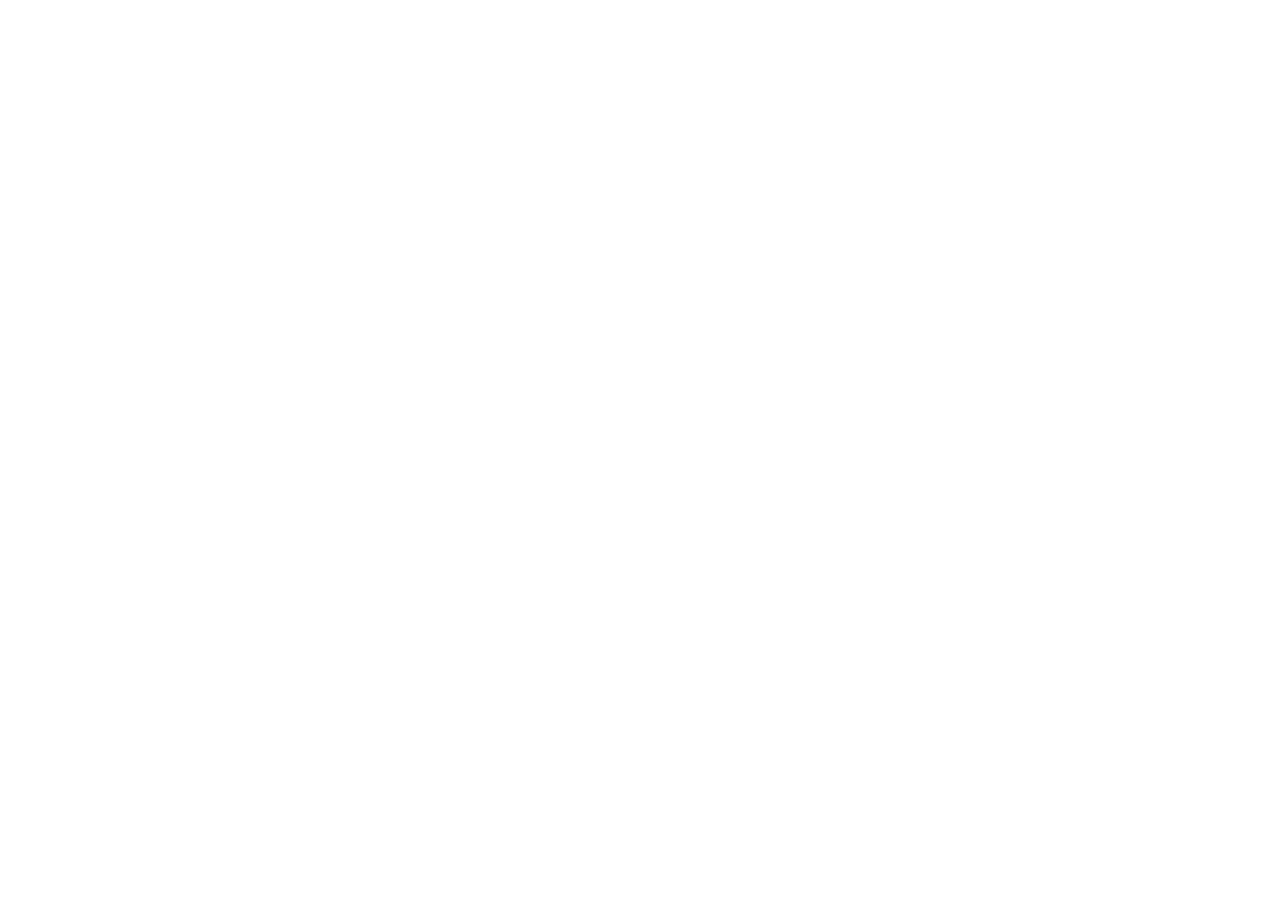
==== index.html @ 6ac8a4e5 "Inizio" ====
<!DOCTYPE html>
<html lang="en">
<head>
    <meta charset="UTF-8">
    <meta http-equiv="X-UA-Compatible" content="IE=edge">
    <meta name="viewport" content="width=device-width, initial-scale=1.0">
    <title>La mia storia</title>
</head>
<body>
    
</body>
</html>
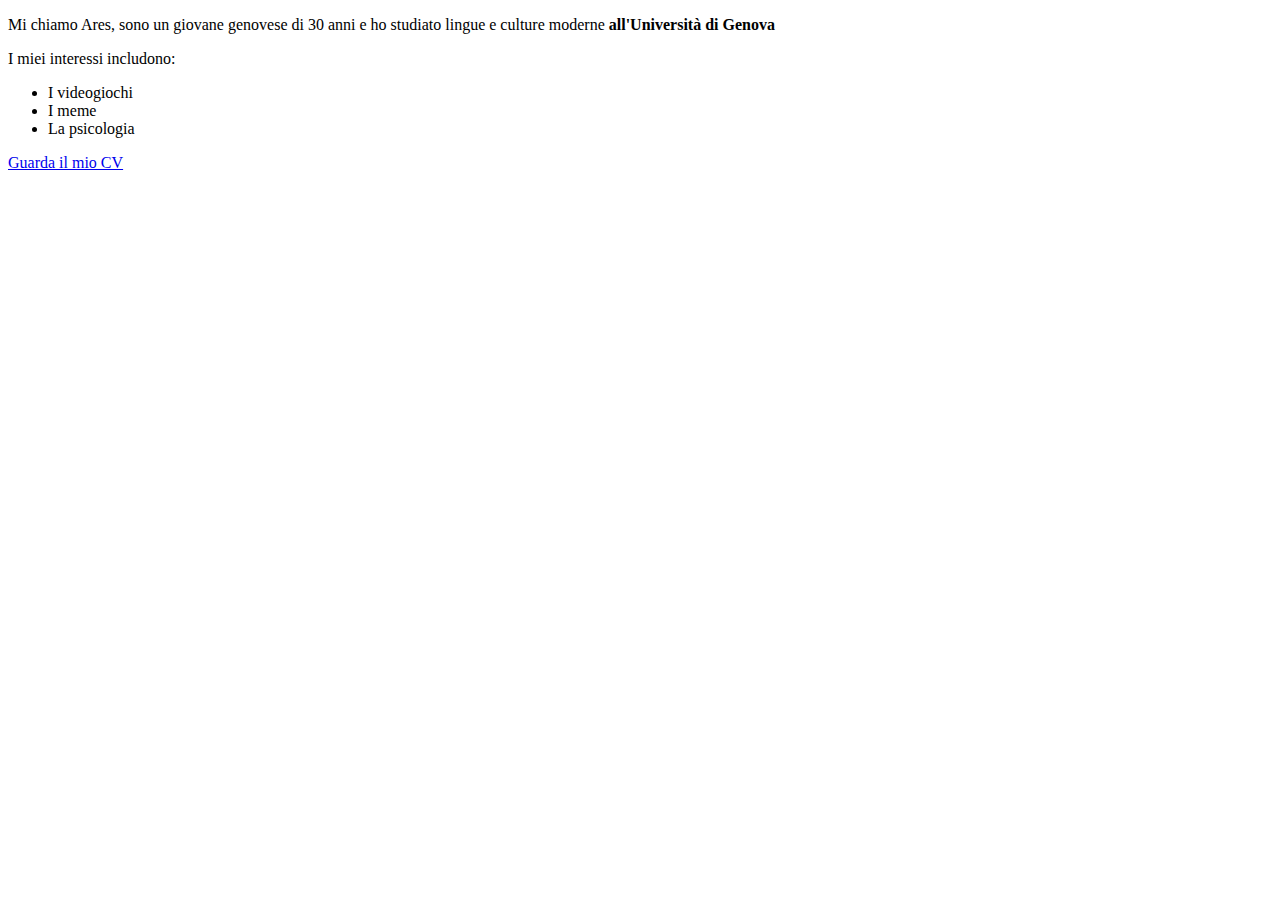
==== commit 80638f0b: "Creazione e inizio stesura pagina "CV"" ====
--- a/index.html
+++ b/index.html
@@ -7,6 +7,18 @@
     <title>La mia storia</title>
 </head>
 <body>
-    
+<p>
+Mi chiamo Ares, sono un giovane genovese di 30 anni e ho studiato lingue e culture moderne <b>all'Università di Genova </b>    
+</p>
+<p>
+    I miei interessi includono:
+    <ul>
+        <li>I videogiochi</li>
+        <li>I meme</li>
+        <li>La psicologia</li>
+    </ul>
+</p>
+
+<a href="./cv.html">Guarda il mio CV</a>
 </body>
 </html>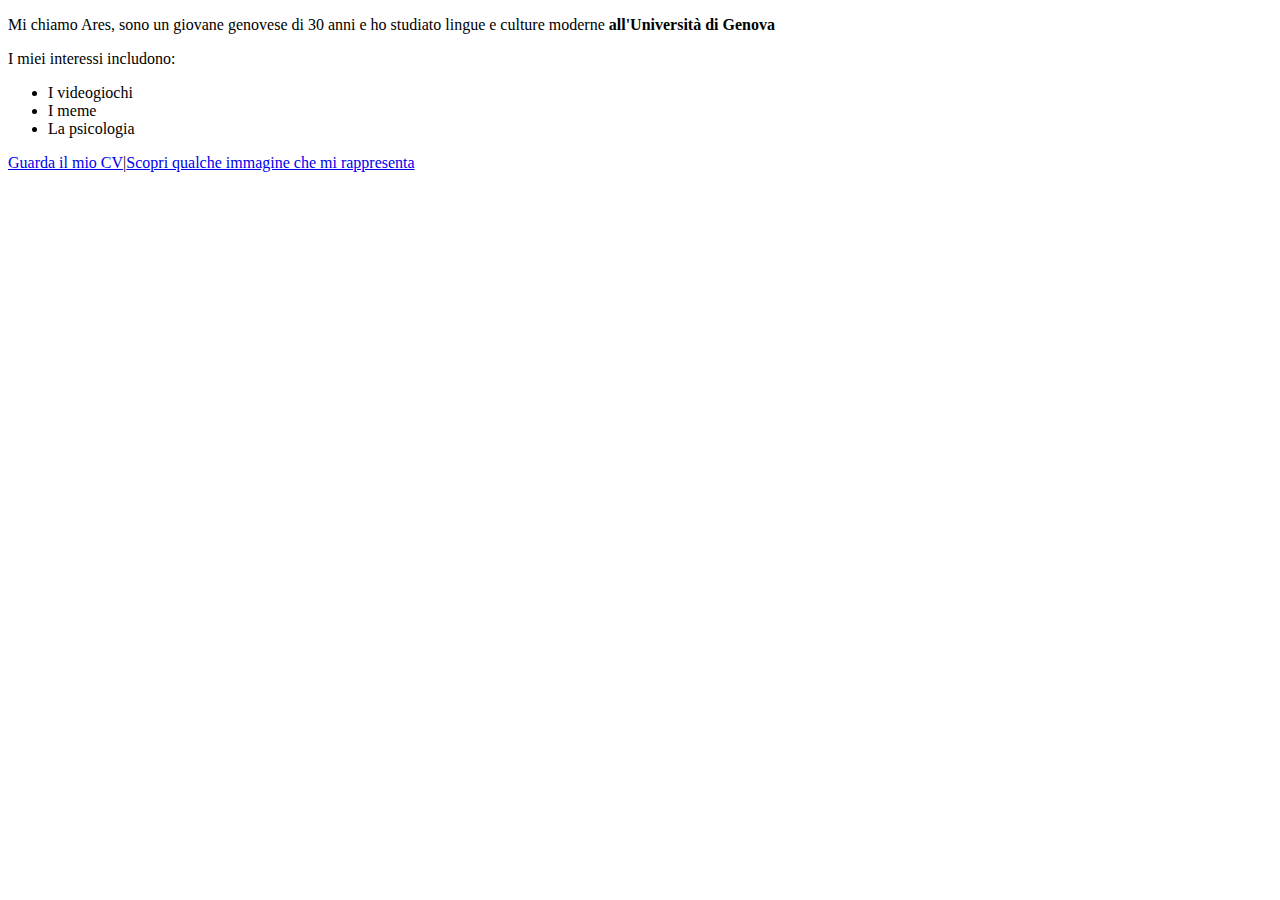
==== commit 5e0d4a59: "Creazione della galleria e inserimento di alcuni file interni ed esterni" ====
--- a/index.html
+++ b/index.html
@@ -1,5 +1,5 @@
 <!DOCTYPE html>
-<html lang="en">
+<html lang="it">
 <head>
     <meta charset="UTF-8">
     <meta http-equiv="X-UA-Compatible" content="IE=edge">
@@ -19,6 +19,6 @@
     </ul>
 </p>
 
-<a href="./cv.html">Guarda il mio CV</a>
+<a href="./cv.html">Guarda il mio CV</a>|<a href="./galleria.html">Scopri qualche immagine che mi rappresenta</a>
 </body>
 </html>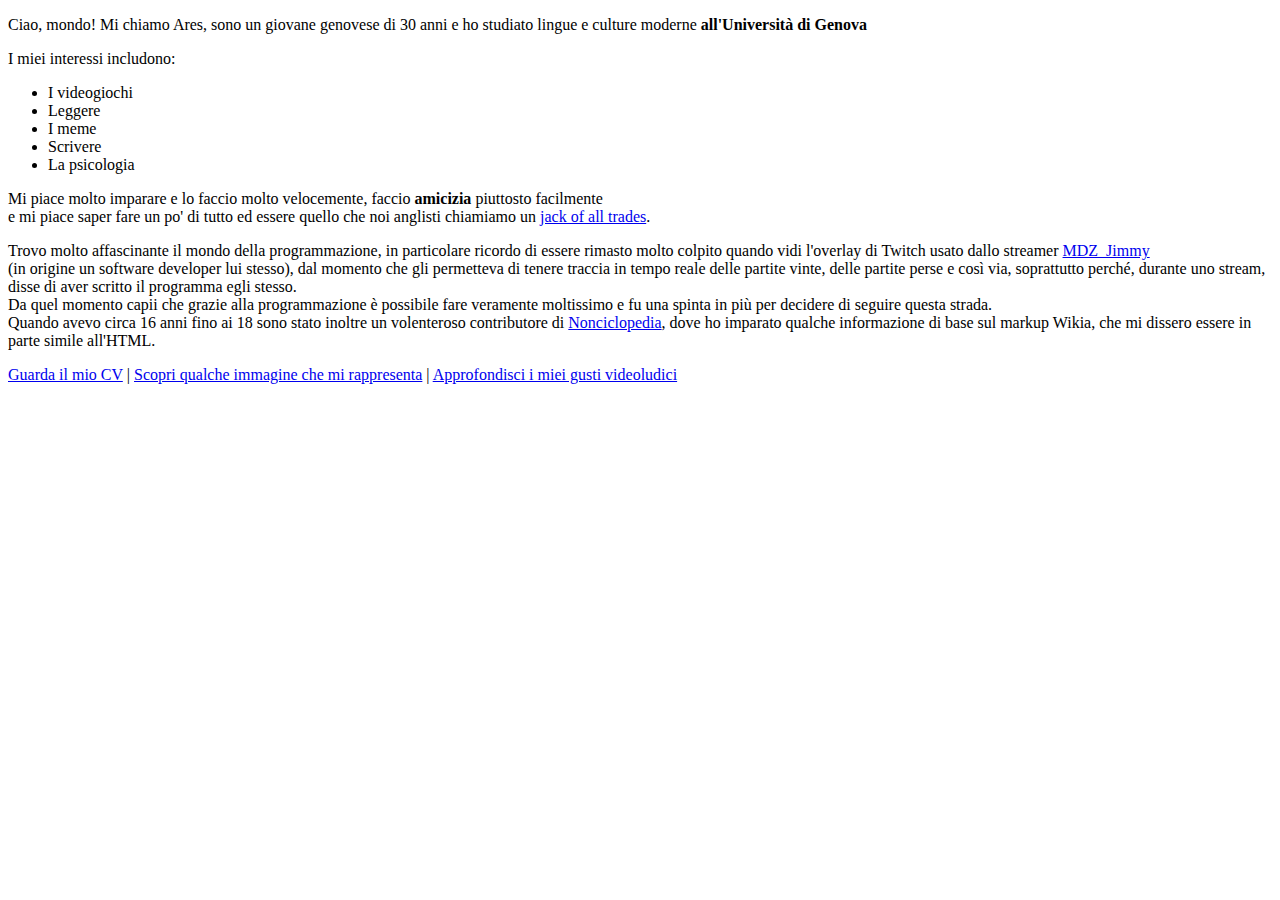
==== commit 5ef64c60: "Creazione della pagina sui miei interessi e ampliamento altre pagine" ====
--- a/index.html
+++ b/index.html
@@ -8,17 +8,28 @@
 </head>
 <body>
 <p>
-Mi chiamo Ares, sono un giovane genovese di 30 anni e ho studiato lingue e culture moderne <b>all'Università di Genova </b>    
+Ciao, mondo! Mi chiamo Ares, sono un giovane genovese di 30 anni e ho studiato lingue e culture moderne <b>all'Università di Genova </b>    
 </p>
 <p>
     I miei interessi includono:
     <ul>
         <li>I videogiochi</li>
+        <li>Leggere</li>
         <li>I meme</li>
+        <li>Scrivere</li>
         <li>La psicologia</li>
     </ul>
 </p>
-
-<a href="./cv.html">Guarda il mio CV</a>|<a href="./galleria.html">Scopri qualche immagine che mi rappresenta</a>
+<p>
+Mi piace molto imparare e lo faccio molto velocemente, faccio <strong>amicizia</strong> piuttosto facilmente <br>
+e mi piace saper fare un po' di tutto ed essere quello che noi anglisti chiamiamo un <a href="https://dictionary.cambridge.org/dictionary/english/jack-of-all-trades" target="_blank">jack of all trades</a>.
+</p>
+<p>
+Trovo molto affascinante il mondo della programmazione, in particolare ricordo di essere rimasto molto colpito quando vidi l'overlay di Twitch usato dallo streamer <a href="https://www.youtube.com/@MDZ_jimmY" target="_blank">MDZ_Jimmy</a><br>
+(in origine un software developer lui stesso), dal momento che gli permetteva di tenere traccia in tempo reale delle partite vinte, delle partite perse e così via, soprattutto perché, durante uno stream, disse di aver scritto il programma egli stesso.<br>
+Da quel momento capii che grazie alla programmazione è possibile fare veramente moltissimo e fu una spinta in più per decidere di seguire questa strada.<br>
+Quando avevo circa 16 anni fino ai 18 sono stato inoltre un volenteroso contributore di <a href="https://nonciclopedia.org/wiki/Pagina_principale" target="_blank">Nonciclopedia</a>, dove ho imparato qualche informazione di base sul markup Wikia, che mi dissero essere in parte simile all'HTML.     
+</p>
+<a href="./cv.html">Guarda il mio CV</a> | <a href="./galleria.html">Scopri qualche immagine che mi rappresenta</a> | <a href="./vidya.html">Approfondisci i miei gusti videoludici</a>
 </body>
 </html>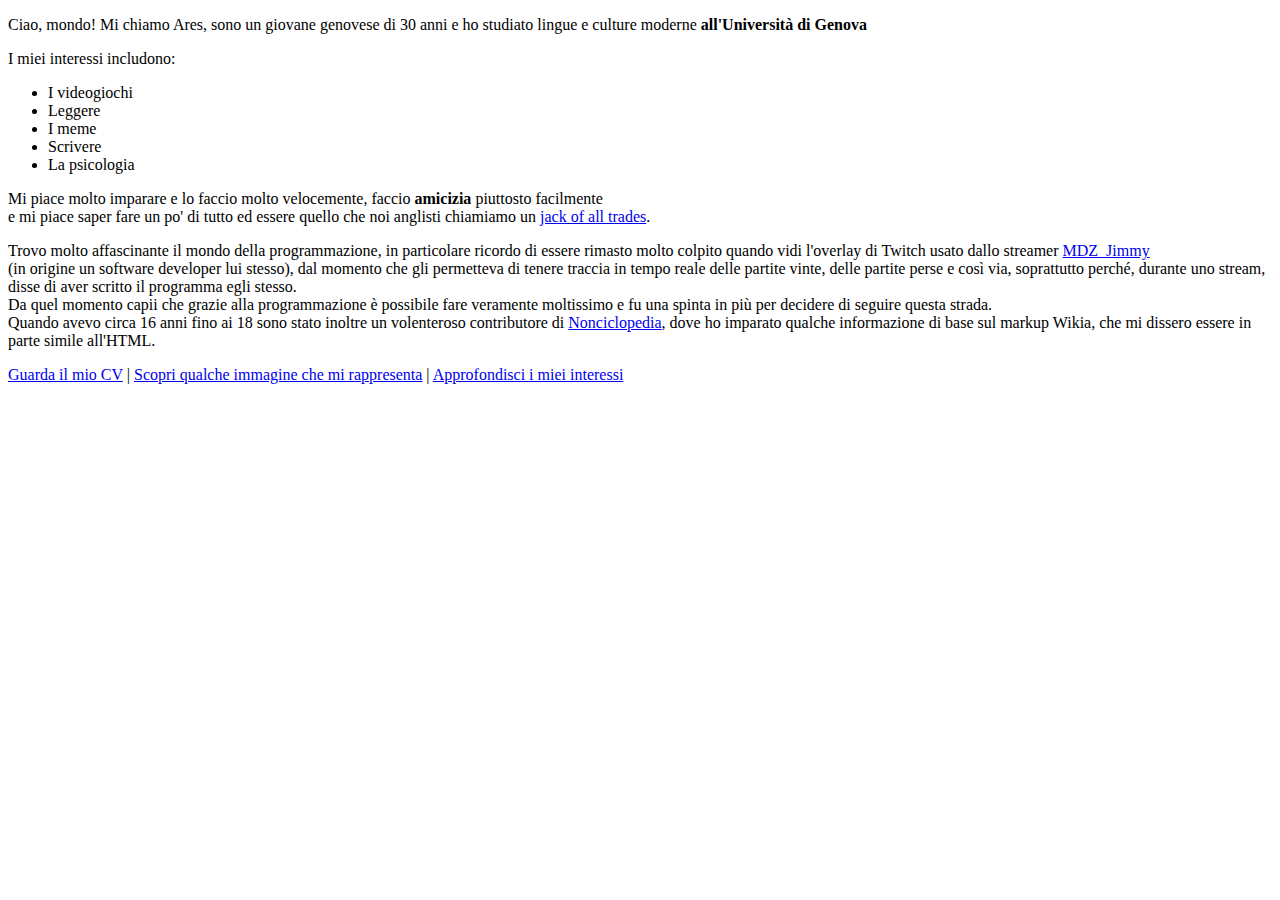
==== commit ef9bbcfa: "Completamento del task con aggiunte a tutte le pagine" ====
--- a/index.html
+++ b/index.html
@@ -30,6 +30,6 @@
 Da quel momento capii che grazie alla programmazione è possibile fare veramente moltissimo e fu una spinta in più per decidere di seguire questa strada.<br>
 Quando avevo circa 16 anni fino ai 18 sono stato inoltre un volenteroso contributore di <a href="https://nonciclopedia.org/wiki/Pagina_principale" target="_blank">Nonciclopedia</a>, dove ho imparato qualche informazione di base sul markup Wikia, che mi dissero essere in parte simile all'HTML.     
 </p>
-<a href="./cv.html">Guarda il mio CV</a> | <a href="./galleria.html">Scopri qualche immagine che mi rappresenta</a> | <a href="./vidya.html">Approfondisci i miei gusti videoludici</a>
+<a href="./cv.html">Guarda il mio CV</a> | <a href="./galleria.html">Scopri qualche immagine che mi rappresenta</a> | <a href="./interessi.html">Approfondisci i miei interessi</a>
 </body>
 </html>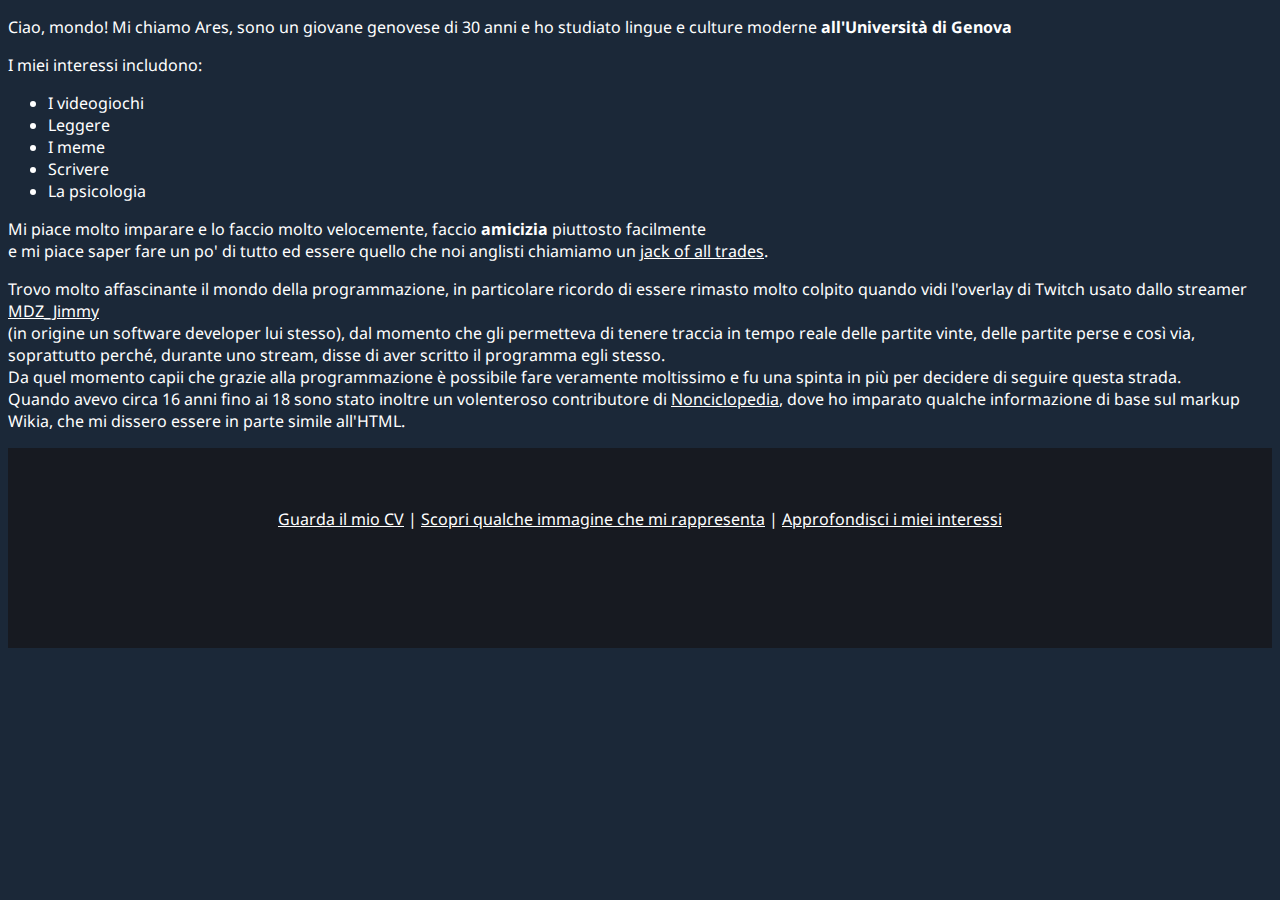
==== commit 07459e3d: "Ulteriori modifiche" ====
--- a/index.html
+++ b/index.html
@@ -5,6 +5,8 @@
     <meta http-equiv="X-UA-Compatible" content="IE=edge">
     <meta name="viewport" content="width=device-width, initial-scale=1.0">
     <title>La mia storia</title>
+    <link rel="stylesheet" href="./style.css">
+
 </head>
 <body>
 <p>
@@ -30,6 +32,8 @@
 Da quel momento capii che grazie alla programmazione è possibile fare veramente moltissimo e fu una spinta in più per decidere di seguire questa strada.<br>
 Quando avevo circa 16 anni fino ai 18 sono stato inoltre un volenteroso contributore di <a href="https://nonciclopedia.org/wiki/Pagina_principale" target="_blank">Nonciclopedia</a>, dove ho imparato qualche informazione di base sul markup Wikia, che mi dissero essere in parte simile all'HTML.     
 </p>
+</body>
+<footer>
 <a href="./cv.html">Guarda il mio CV</a> | <a href="./galleria.html">Scopri qualche immagine che mi rappresenta</a> | <a href="./interessi.html">Approfondisci i miei interessi</a>
-</body>
+</footer>
 </html>--- a/style.css
+++ b/style.css
@@ -0,0 +1,44 @@
+@import url('https://fonts.googleapis.com/css2?family=Noto+Sans:ital,wght@0,200;1,200&display=swap');
+body{
+    background-color: #1b2838;
+    font-family: 'Noto Sans', sans-serif;
+}
+
+body {
+    color: white;
+}
+
+a:link{
+    color: white;
+  }
+  
+  a:visited{
+    color:antiquewhite;
+  }
+
+  footer{
+    background-color: #171a21;
+    height: 80px;
+    text-align: center;
+    padding: 60px;
+    max-height: 90px;
+  }
+
+  .example-img{
+    width: 300px;
+    display: inline-block;
+}
+
+.immagini-galleria {
+
+position: relative;
+
+height: 100px;
+
+width: 200px;
+
+margin:auto;
+
+display: inline;
+
+}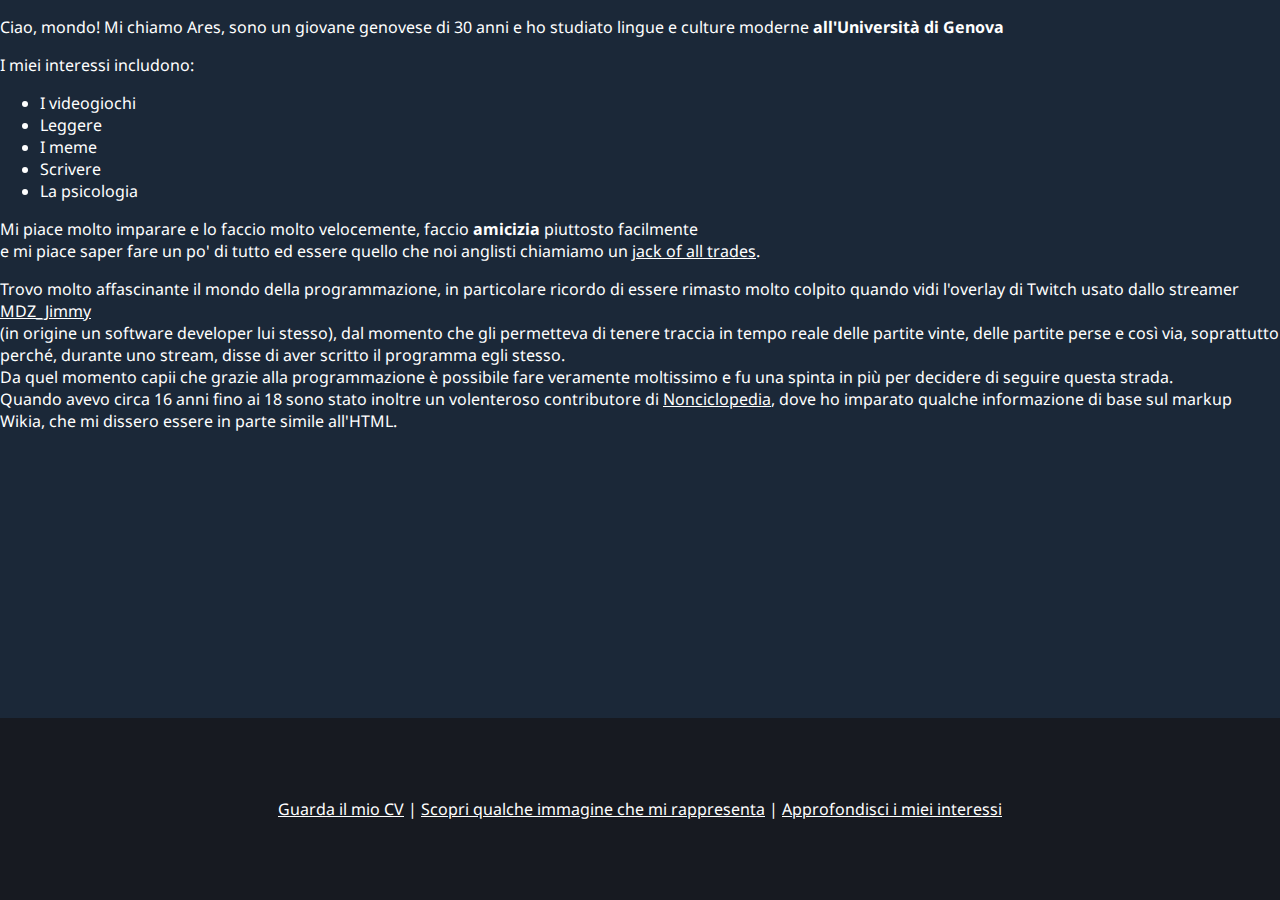
==== commit cfda8a18: "modifiche minori" ====
--- a/index.html
+++ b/index.html
@@ -9,6 +9,8 @@
 
 </head>
 <body>
+
+    <div class="main-container">
 <p>
 Ciao, mondo! Mi chiamo Ares, sono un giovane genovese di 30 anni e ho studiato lingue e culture moderne <b>all'Università di Genova </b>    
 </p>
@@ -32,8 +34,15 @@
 Da quel momento capii che grazie alla programmazione è possibile fare veramente moltissimo e fu una spinta in più per decidere di seguire questa strada.<br>
 Quando avevo circa 16 anni fino ai 18 sono stato inoltre un volenteroso contributore di <a href="https://nonciclopedia.org/wiki/Pagina_principale" target="_blank">Nonciclopedia</a>, dove ho imparato qualche informazione di base sul markup Wikia, che mi dissero essere in parte simile all'HTML.     
 </p>
+<div class="divider"></div>
+
+    </div>
+
+    <footer>
+        <a href="./cv.html">Guarda il mio CV</a> | <a href="./galleria.html">Scopri qualche immagine che mi rappresenta</a> | <a href="./interessi.html">Approfondisci i miei interessi</a>
+        </footer>
+
 </body>
-<footer>
-<a href="./cv.html">Guarda il mio CV</a> | <a href="./galleria.html">Scopri qualche immagine che mi rappresenta</a> | <a href="./interessi.html">Approfondisci i miei interessi</a>
-</footer>
+
+
 </html>--- a/style.css
+++ b/style.css
@@ -1,44 +1,53 @@
 @import url('https://fonts.googleapis.com/css2?family=Noto+Sans:ital,wght@0,200;1,200&display=swap');
-body{
-    background-color: #1b2838;
-    font-family: 'Noto Sans', sans-serif;
+
+html, body{
+  box-sizing: border-box;
+  margin: 0px;
+  border: 0px;
+  height: 100%;
 }
 
 body {
-    color: white;
+  color: white;
+  display: flex;
+  flex-direction: column;
+  background-color: #1b2838;
+  font-family: 'Noto Sans', sans-serif;
+  flex: 1;
 }
 
-a:link{
-    color: white;
-  }
-  
-  a:visited{
-    color:antiquewhite;
-  }
+.divider{
+  display: flex;
+  flex-direction: column;
+  flex: 1;
+}
 
-  footer{
-    background-color: #171a21;
-    height: 80px;
-    text-align: center;
-    padding: 60px;
-    max-height: 90px;
-  }
+a:link {
+  color: white;
+}
 
-  .example-img{
-    width: 300px;
-    display: inline-block;
+a:visited {
+  color: antiquewhite;
+}
+
+footer {
+  background-color: #171a21;
+  text-align: center;
+  margin: 0px;
+  margin-top: auto;
+  padding: 80px;
+}
+
+.example-img {
+  width: 300px;
+  display: inline-block;
 }
 
 .immagini-galleria {
-
-position: relative;
-
-height: 100px;
-
-width: 200px;
-
-margin:auto;
-
-display: inline;
+  position: relative;
+  height: 100px;
+  width: 200px;
+  margin: auto;
+  display: inline;
 
 }